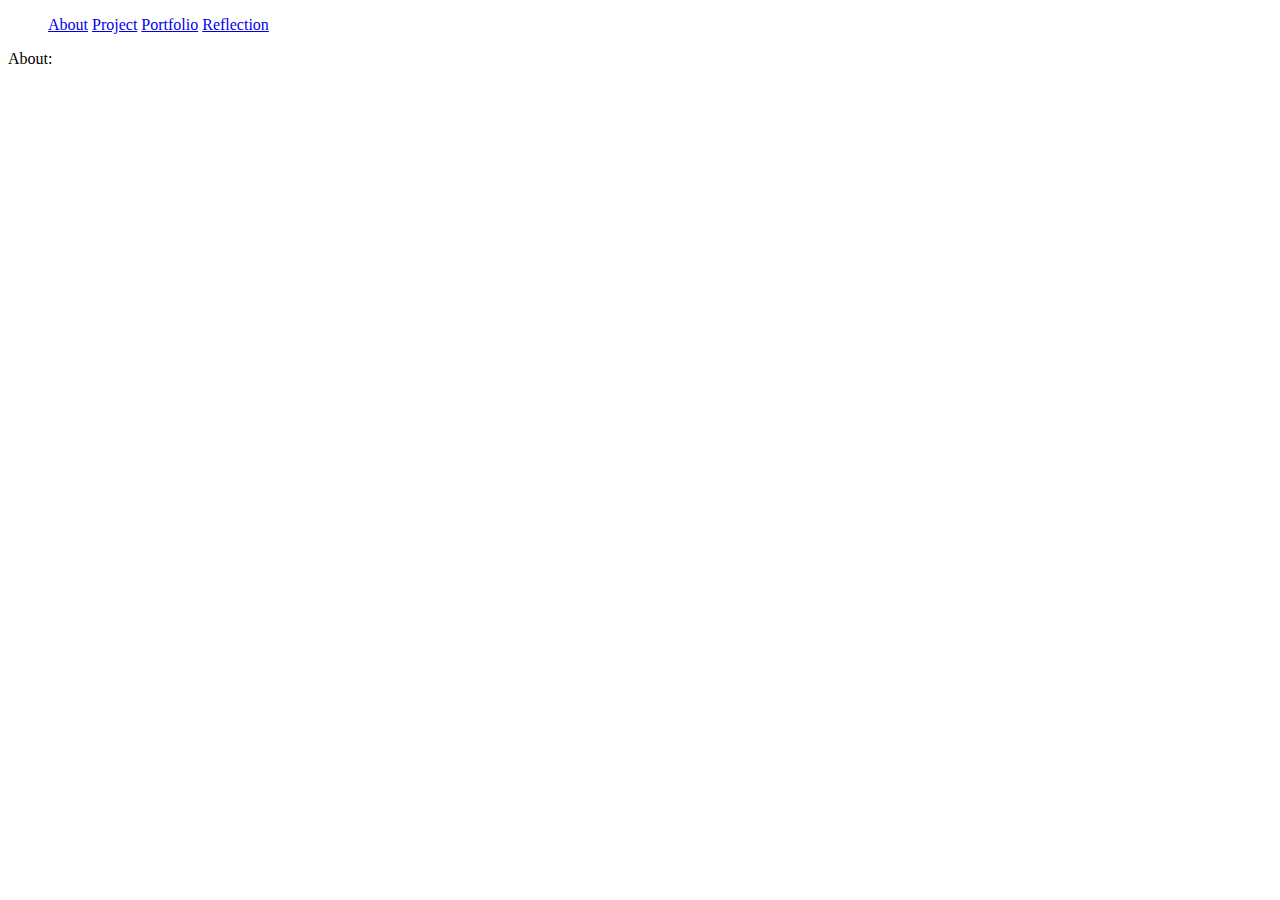
==== about.html @ eb779678 "first commit" ====
<!DOCTYPE html>
<html lang="en">
	<head>
		<meta charset="utf-8">
		<title></title>

		<link href="styles.css" rel="stylesheet" type="text/css" />

	</head>
	<body>

	<div id="header">

	</div>

	About:
		
	<script src="js/shared.js"></script>

	</body>
</html>
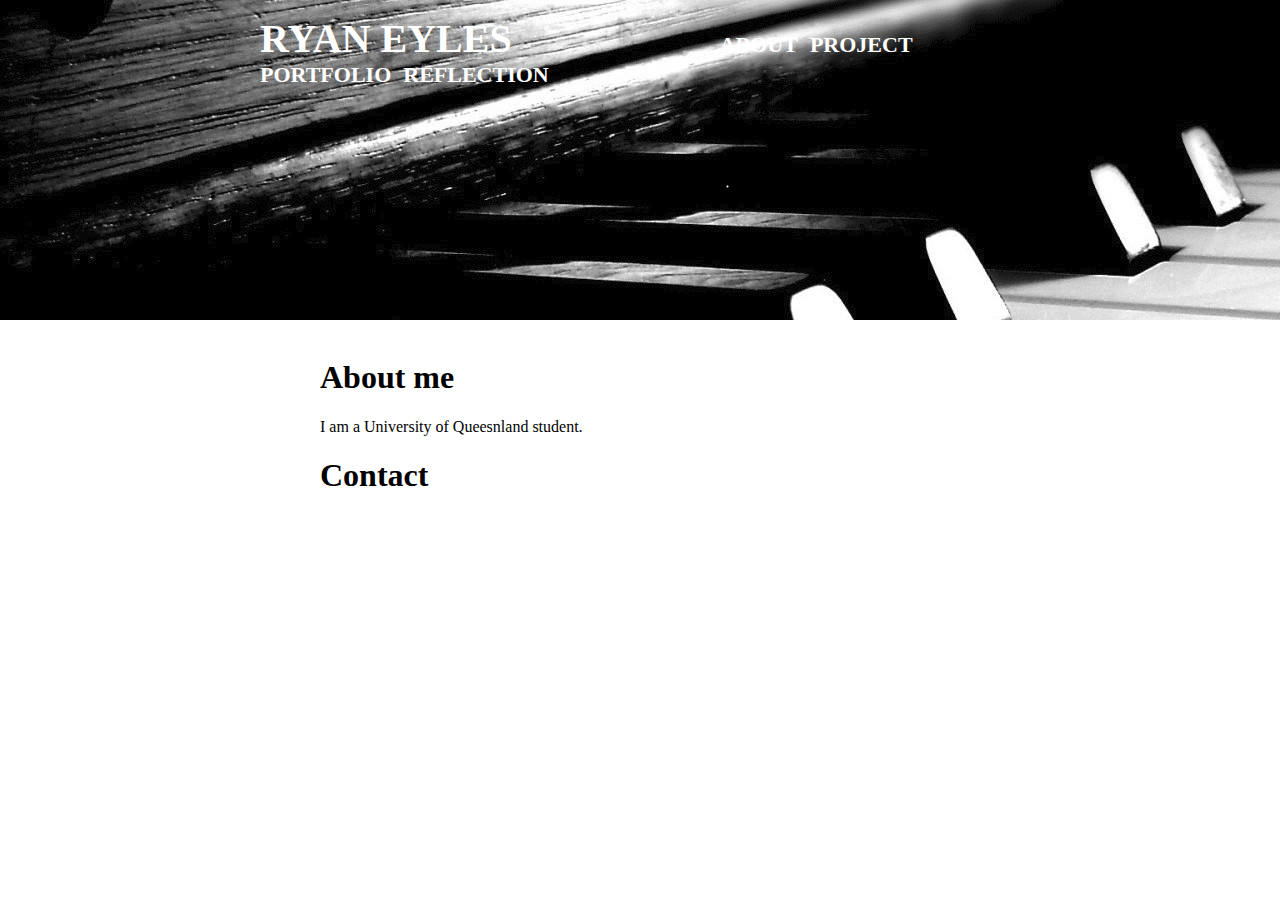
==== commit f9c7e16c: "doing some styling" ====
--- a/about.html
+++ b/about.html
@@ -2,20 +2,28 @@
 <html lang="en">
 	<head>
 		<meta charset="utf-8">
-		<title></title>
+		<title>Ryan|About</title>
 
 		<link href="styles.css" rel="stylesheet" type="text/css" />
 
 	</head>
 	<body>
 
-	<div id="header">
+	<div id="header"></div>
+	
+	<br>
 
+	<div class="content">
+		<span></span>
+		<h1>About me</h1>
+		I am a University of Queesnland student.
+		<br>
+		<h1>Contact</h1>
 	</div>
 
-	About:
+
 		
-	<script src="js/shared.js"></script>
+	<script src="js/shared.js" ></script>
 
 	</body>
 </html>--- a/styles.css
+++ b/styles.css
@@ -0,0 +1,78 @@
+html, body{
+    margin: 0;
+    padding: 0;
+
+}
+
+#header {
+    background: url("images/keyboard.jpg");
+    height: 25vw;
+    width: 100%;
+}
+
+#nav {
+    width: 60%;
+    position: absolute;
+    top: 15px;
+    left:20%;
+
+}
+
+#header ul {
+    list-style-type: none;
+    margin: 0;
+    padding: 0;
+    overflow: hidden;
+}
+
+#header li {
+    display: inline-block;
+    float: left;
+}
+
+#header a:link, #header a:visited {
+    color: #FFFFFF;
+    text-align: center;
+}
+
+
+#header a:hover, a:active {
+    /*background-color: #636363;*/
+    color: rgba(1,54,92,1);
+}
+
+/*Fonts and Sizes */
+#header a.pages:link, #header a.pages:visited {
+    width: 120px;
+    font-weight: bold;
+    font-size: 22px;
+    padding: 4px;
+    text-decoration: none;
+    text-transform: uppercase;
+}
+
+#header a.home:link, #header a.home:visited {
+    width: 120px;
+    font-weight: bold;
+    font-size: 40px;
+    padding: 4px 200px 4px 4px;
+    text-decoration: none;
+    text-transform: uppercase;
+}
+
+
+
+/***************************************************************/
+/*-----------------------PAGE CONTENT--------------------------*/
+/***************************************************************/
+
+.content {
+    height: auto;
+    width: 50%;
+    margin: 0 auto;
+}
+
+.content h1 {
+    
+}
+
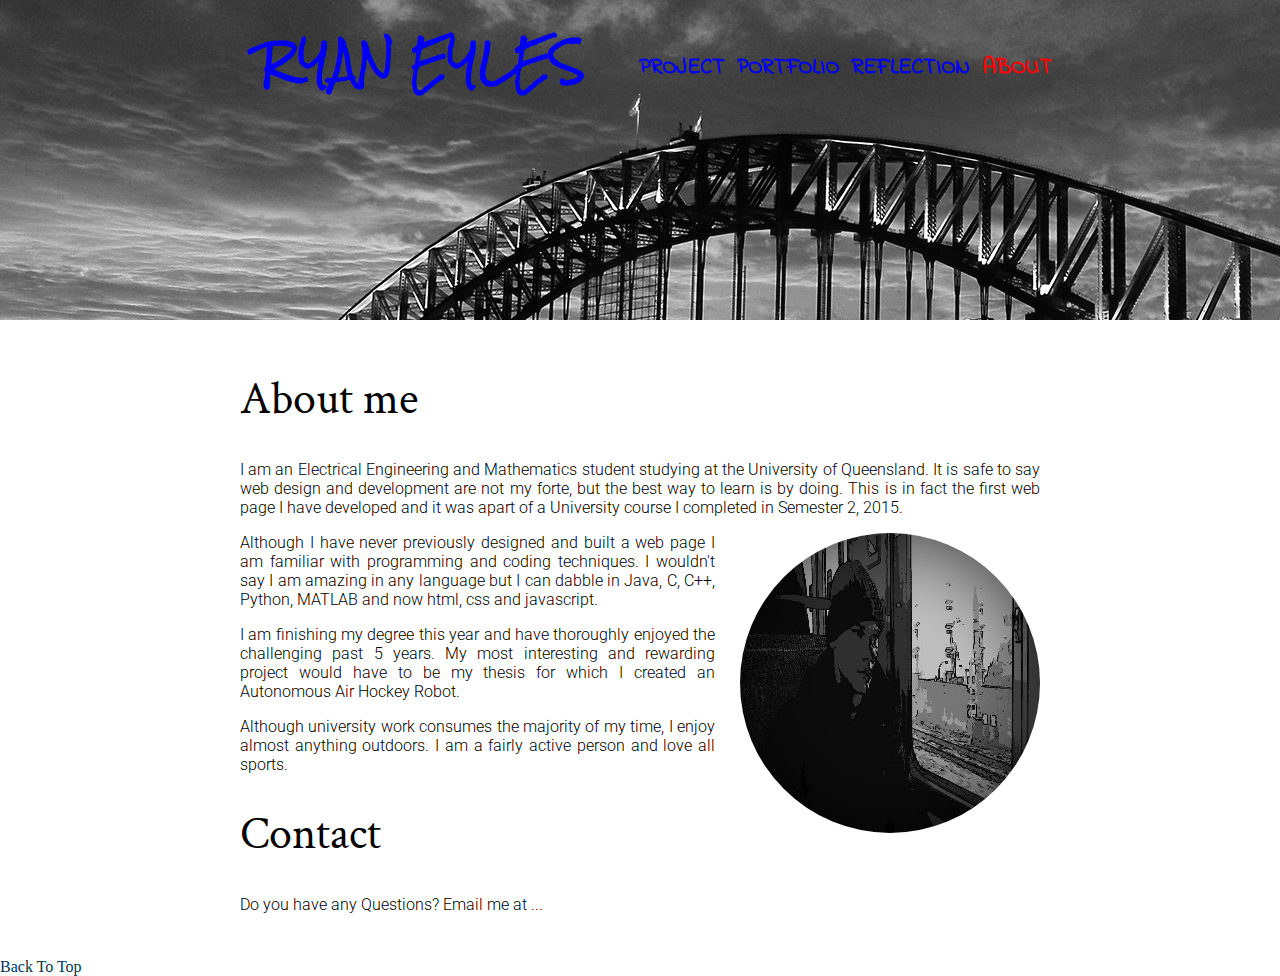
==== commit 648df27f: "finished" ====
--- a/about.html
+++ b/about.html
@@ -5,24 +5,65 @@
 		<title>Ryan|About</title>
 
 		<link href="styles.css" rel="stylesheet" type="text/css" />
+		<!-- Fonts -->
+		<link href='https://fonts.googleapis.com/css?family=Roboto:900italic,700italic,100,300italic,300,400,400italic,500,500italic,700,900,100italic|Indie+Flower|Rock+Salt|Crimson+Text:400,600italic,400italic,700,700italic,600' rel='stylesheet' type='text/css'>
 
 	</head>
 	<body>
 
-	<div id="header"></div>
+	<div id="header">
+		<ul id="nav">
+			<l><a href="index.html" class = "home">Ryan Eyles</a></l> 
+
+			<div id="links">
+				
+
+			
+			<l class = "project"><a href="project.html" class="pages">Project</a>
+				<div id="dropDown">
+				<ul >
+					<li><a href="project.html">Design Proposal</a></li>
+					<li><a href="project.html#partB">Progess Demonstration</a></li>
+					<li><a href="project.html#partC">Final Delivery</a></li>
+				</ul>
+				</div>
+
+			</l>
+
+			<l><a href="portfolio.html" class="pages">Portfolio</a></l>
+			<l><a href="reflection.html" class="pages">Reflection</a></l>
+			<l id="selected"><a href="about.html" class="pages">About</a></l>
+
+			</div>
+		</ul>
+
+	</div>
 	
 	<br>
 
 	<div class="content">
-		<span></span>
 		<h1>About me</h1>
-		I am a University of Queesnland student.
-		<br>
+
+		<p>I am an Electrical Engineering and Mathematics student studying at the University of Queensland. It is safe to say web design and development are not my forte, but the best way to learn is by doing.
+		This is in fact the first web page I have developed and it was apart of a University course  I completed in Semester 2, 2015.</p>
+
+		<img id = "aboutIMG" src="images/about.jpg">
+
+		<p>Although I have never previously designed and built a web page I am familiar with programming and coding techniques. I wouldn't say I am amazing in any language but I can dabble in Java, C, C++, Python, MATLAB and now html, css and javascript.</p>
+
+		<p>I am finishing my degree this year and have thoroughly enjoyed the challenging past 5 years. My most interesting and rewarding project would have to be my thesis for which I created an Autonomous Air Hockey Robot.</p>
+
+		<p>Although university work consumes the majority of my time, I enjoy almost anything outdoors. I am a fairly active person and love all sports. </p>
+		
 		<h1>Contact</h1>
+		<p>Do you have any Questions? Email me at ...</p>
+
 	</div>
 
 
 		
+	<!-- Back to top -->
+	<a href="#" id="toTop"><i class="arrow-icon icon-up-circled"></i><hr/>Back To Top</a>
 	<script src="js/shared.js" ></script>
 
 	</body>
--- a/styles.css
+++ b/styles.css
@@ -4,62 +4,120 @@
 
 }
 
+
+
 #header {
-    background: url("images/keyboard.jpg");
+    background: url("images/syd.png");
     height: 25vw;
+    min-height: 95px;
+    
     width: 100%;
 }
 
 #nav {
+    max-height: 95px;
     width: 60%;
     position: absolute;
     top: 15px;
     left:20%;
-
-}
-
-#header ul {
+    margin: 0; 
+    padding: 0;
+    min-width: 800px;
+
+}
+#nav #links {
+    float: right;
+    padding-top: 37px;
+}
+
+#nav ul {
     list-style-type: none;
     margin: 0;
     padding: 0;
-    overflow: hidden;
-}
-
-#header li {
-    display: inline-block;
+    /*overflow: hidden;*/
+}
+
+#nav li {
+    display: block;
     float: left;
 }
 
-#header a:link, #header a:visited {
+#nav li a:link, a:visited {
     color: #FFFFFF;
     text-align: center;
 }
 
-
-#header a:hover, a:active {
-    /*background-color: #636363;*/
+#nav a:hover, a:active{
+   
     color: rgba(1,54,92,1);
 }
+ #selected a{
+   
+    color: red;
+}
 
 /*Fonts and Sizes */
-#header a.pages:link, #header a.pages:visited {
+#nav a.pages:link, #nav a.pages:visited {
     width: 120px;
     font-weight: bold;
+    font-family: 'Indie Flower', cursive;
     font-size: 22px;
     padding: 4px;
     text-decoration: none;
     text-transform: uppercase;
 }
 
-#header a.home:link, #header a.home:visited {
+#nav a.home:link, a.home:visited {
     width: 120px;
-    font-weight: bold;
-    font-size: 40px;
-    padding: 4px 200px 4px 4px;
+    font: 40px 'Rock Salt', cursive; 
+    font-weight: 600;
+    padding: 4px;
     text-decoration: none;
     text-transform: uppercase;
 }
 
+/*Project drop down*/
+#dropDown{
+    display: none;
+    height: auto;
+    margin-left: 10px;
+    
+    
+}
+
+#dropDown li {
+    /*display: block;*/
+    float: left;
+    clear: left;
+    font-family: 'Indie Flower', cursive;
+    font-size: 21px;
+    margin: 0 auto;
+
+}
+#dropDown li:first-child {
+    padding-top: 6px;
+}
+
+#dropDown li a  {
+        float: none;
+        text-decoration: none;
+        color: white;
+}
+
+
+.project:hover > #dropDown{
+
+    display: block;
+    position: absolute;
+}
+
+/*#dropDown a:hover, #dropDown {
+
+}*/
+
+
+
+
 
 
 /***************************************************************/
@@ -68,11 +126,298 @@
 
 .content {
     height: auto;
-    width: 50%;
+    width: 45%;
     margin: 0 auto;
+    min-width: 800px;
 }
 
 .content h1 {
-    
-}
-
+    font-family: 'Crimson Text', serif;
+    font-weight: 500;
+
+    font-size: 46px;
+    /*color: rgba(1,54,92,1);*/
+}
+
+.content p {
+    font-family: 'Roboto', sans-serif; 
+    font-weight: 300;
+    text-align: justify;
+}
+
+
+.content a {
+    color: red; 
+    text-decoration: none;
+}
+
+.content a:hover, .content a:active {
+    color: rgba(1,54,92,1);
+}
+
+
+
+/***************************************************************/
+/*-----------------------Image Slider--------------------------*/
+/***************************************************************/
+
+.slider .currImg {
+    display: block;
+    height: 100%;
+    width: 100%;
+    visibility: visible;
+    opacity: 1;
+    transition: opacity 1s linear;
+    border-radius: 17pt; 
+    box-shadow: 1px 1px 1px rgba(127, 127, 127, 0.3);
+    z-index: 100;  
+}
+
+.slider .nxtImg {
+    display: block;
+    height: 100%;
+    width: 100%;
+    visibility: hidden;
+    opacity: 0.1;
+    border-radius: 17pt%
+    transition: visibility 2s 3s, opacity 1s linear;
+    z-index: 0;
+}
+
+.slider {
+    display: block;
+    height: 380px;
+    overflow: hidden;
+    position: relative;
+    float: right;
+    width: 420px;
+    margin: 0 0 0 25px;
+
+   
+}
+.slider figure{
+    position:absolute;
+    width: 100%;
+    height: 100%;
+    margin: 0;
+    padding:0;
+}
+
+.slider figcaption {
+   position: absolute; 
+   top: 0; left: 0; bottom: 0; right: 0;
+
+    top: 37%;
+
+    z-index: 102;
+}
+
+.slider figcaption span {
+   /*color: white; */
+
+   font-size: 30px;
+   letter-spacing: -1px;  
+   background: rgb(0, 0, 0); /* fallback color */
+   background: rgba(0, 0, 0, 0.7);
+   /*padding: 10px; */
+}
+
+.slider .imgCaption {
+    position: absolute;
+    bottom: 0;
+    padding:0;
+    margin: 0;
+    background-color: black;
+    opacity: 0.8;
+    color: red;
+    width: 100%;
+    height: 35pt;
+    /*font-weight: bold;*/
+    font-size: 20pt;
+    border-bottom-left-radius:  17pt;
+    border-bottom-right-radius:  17pt;
+}
+
+@font-face {
+  font-family: 'fontello';
+  src: url('./font/fontello.eot?93840122');
+  src: url('./font/fontello.eot?93840122#iefix') format('embedded-opentype'),
+       url('./font/fontello.woff?93840122') format('woff'),
+       url('./font/fontello.ttf?93840122') format('truetype'),
+       url('./font/fontello.svg?93840122#fontello') format('svg');
+  font-weight: normal;
+  font-style: normal;
+}
+ 
+     
+.arrow-icon
+{
+  font-family: "fontello";
+  font-style: normal;
+  font-weight: normal;
+  speak: none;
+ 
+  display: inline-block;
+  text-decoration: inherit;
+  width: 1em;
+  margin-right: .2em;
+  text-align: center;
+  opacity: .8; 
+ 
+  /* For safety - reset parent styles, that can break glyph codes*/
+  font-variant: normal;
+  text-transform: none;
+ 
+  /* fix buttons height, for twitter bootstrap */
+  /*line-height: 2em;*/
+ 
+ 
+  /* You can be more comfortable with increased icons size */
+   font-size: 150%; 
+ 
+ 
+   /*Uncomment for 3D effect */
+   text-shadow: 1px 1px 1px rgba(127, 127, 127, 0.3); 
+}
+
+.slider i:hover, .slider i:active{
+    color: red;
+}
+
+.slider #arrowLeft {
+    float: left;
+}
+
+.slider #arrowRight {
+    float: right;
+    padding-right: 10px;
+}
+
+/***************************************************************/
+/*-----------------------Back To Top--------------------------*/
+/***************************************************************/
+
+.bottomMenu {
+  position: fixed;
+  right: 120pt;
+  z-index: 1;
+  transition: all 1s;
+}
+.hide {
+  opacity: 0;
+  bottom: -100%;
+  transition: all 1s;
+}
+.show {
+  opacity: 1;
+  bottom: 40pt;
+}
+
+#toTop {
+    margin: 0;
+    padding: 0;
+    font-size: 12pt;
+    color: rgba(1,54,92,1);
+    text-decoration: none;
+
+}
+
+#toTop i {
+    font-size: 50pt;
+}
+#toTop hr {
+    height:0px; visibility:hidden; margin-bottom:0px;
+}
+
+
+#toTop:hover {
+    color: #DD2611;
+}
+
+/***************************************************************/
+/*-----------------------Images--------------------------*/
+/***************************************************************/
+.right {
+    float: right;
+}
+
+#ideaIMG {
+    float: right;
+    height:260px;
+    width:240px;
+    margin: -30px 0 5px 25px;
+}
+
+#spriteIMG img, #progressIMG img {
+    position: relative;
+    width: 100%;
+    height: auto;
+    margin: 0;
+    padding:0;
+}
+
+#spriteIMG figcaption {
+    color: rgba(1,54,92,1);
+}
+
+#progressIMG img{
+    /*border-radius: 5%;*/
+    box-shadow: 1px 1px 1px rgba(127, 127, 127, 0.3);
+}
+
+#nodeIMG {
+    position: relative;
+    width: 100%;
+    margin: 0;
+        
+}
+#nodeIMG p {
+    color: rgba(1,54,92,1);
+    margin: 0;
+    margin-left: -25px;
+    margin-top: 80px;
+    padding 0;
+    text-align: center;
+}
+
+
+#nodeIMG div {
+    float: right;
+    display: block;
+    border-radius: 100%;
+    width: 50pt;
+    height: 50pt;
+    padding: 10pt 5pt 10pt 25pt;
+    margin: 10pt 5pt 10pt 25pt;
+}
+
+#inf {
+    background-color: yellow;
+}
+
+#unlck {
+    background-color: black;
+}
+
+#lck {
+    background-color: red;
+}
+
+/*Project seporators*/
+.seperator img{
+    height: 20vw;
+    min-height: 95px;
+    width: 100%;
+    margin: 0;
+    padding: 0;
+}
+
+#aboutIMG {
+    position: relative;
+
+    float: right;
+    border-radius: 100%;
+    height: 300px;
+    width: 300px;
+    margin-left: 25px;
+}